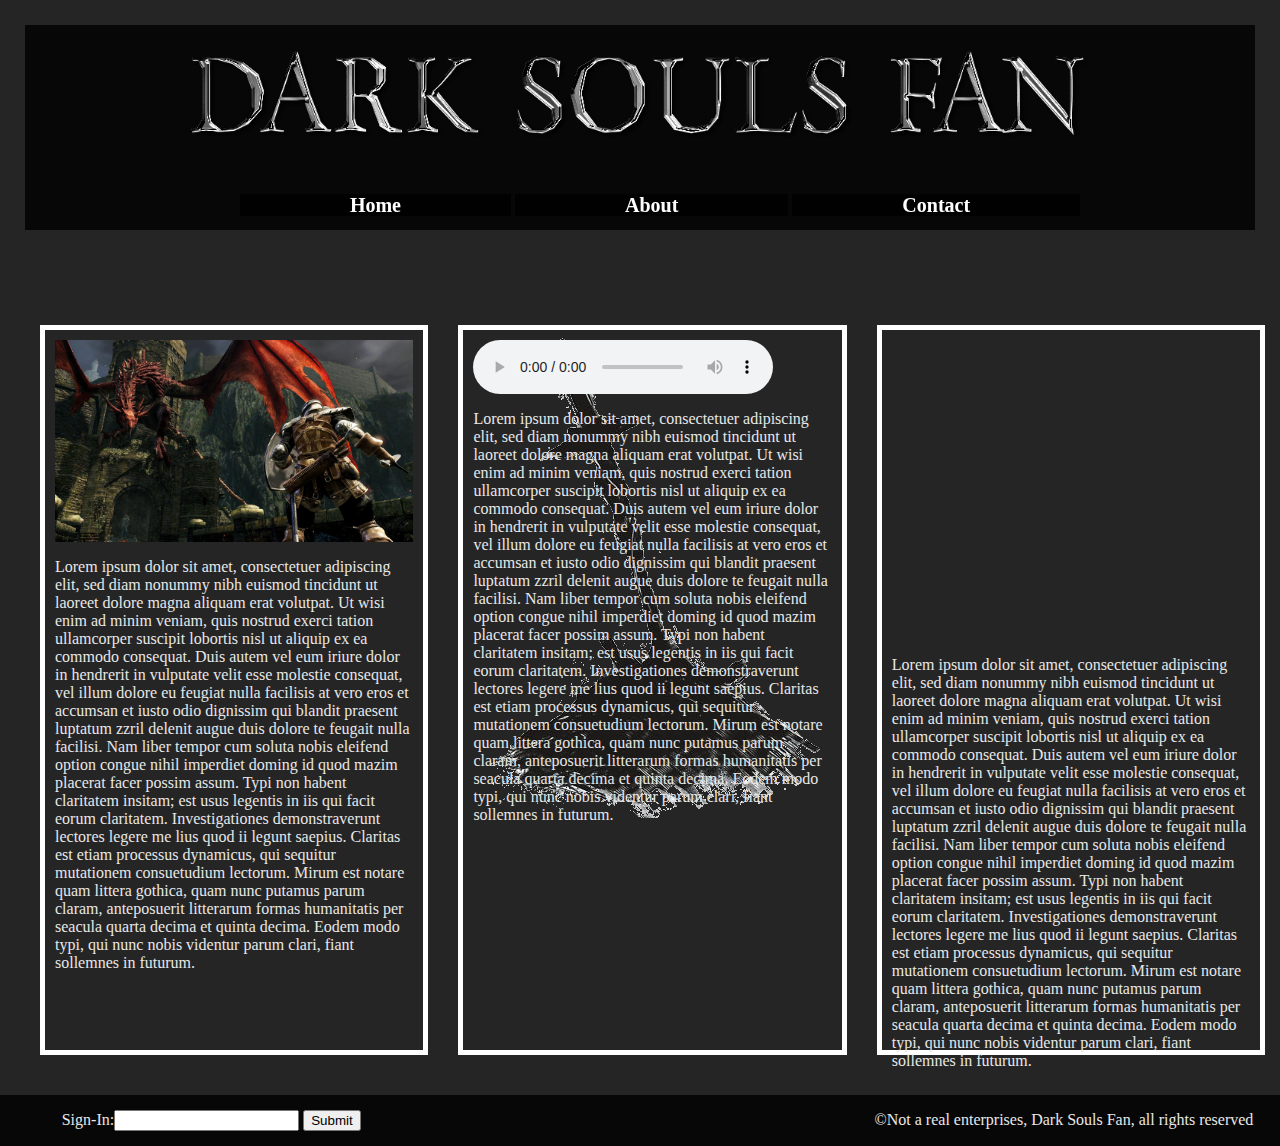
==== about.html @ 1fa59da7 "first commit" ====
<!DOCTYPE>
<!DOCTYPE html>
<html lang="en">
<head>
    <meta charset="UTF-8">
    <meta name="viewport" content="width=device-width, initial-scale=1.0">
    <meta http-equiv="X-UA-Compatible" content="ie=edge">
    <meta name="description" content="practice">
    <meta name="keywords" contents="practice">
    <meta name="author" content="Richard Ellis">
    <title>Dark Souls Fan</title>
    <link rel="stylesheet" href="https://use.fontawesome.com/releases/v5.7.1/css/all.css" integrity="sha384-fnmOCqbTlWIlj8LyTjo7mOUStjsKC4pOpQbqyi7RrhN7udi9RwhKkMHpvLbHG9Sr" crossorigin="anonymous">
   <!-- Global site tag (gtag.js) - Google Analytics -->
<script async src="https://www.googletagmanager.com/gtag/js?id=UA-134613468-1"></script>
<script>
  window.dataLayer = window.dataLayer || [];
  function gtag(){dataLayer.push(arguments);}
  gtag('js', new Date());
 
  gtag('config', 'UA-134613468-1');
</script>

<link rel="stylesheet" href="/css/about.css" alt="text/css">

<link rel="icon" type="image/png" sizes="32x32" href="images/favicon-32x32.png">
<link rel="manifest" href="/manifest.json">
<meta name="msapplication-TileColor" content="#ffffff">
<meta name="msapplication-TileImage" content="/ms-icon-144x144.png">
<meta name="theme-color" content="#ffffff">
</head>

<!--End of header------------------------------>
<body>
    <div>
    </div>
<!--Start of <Nav-bar------------------------------>
    <header>
        <nav class="nav-bar">
            <img class="fantitle" src="images/darklogo.png" alt="dark logo">
            <ul class="nav-list">
                <a class="list-item" href="index.html" target="_blank"><strong>Home</strong></a>
                <a class="list-item" href="about.html" target="_blank"><strong>About</strong></a>
                <a class="list-item" href="contact.html" target="_blank"><strong>Contact</strong></a>
            </ul>
        </nav>
    </header>
    
<!------End of nav-bar------------------------>
<!-----------------start of main---------------------->
<section class="section">
    <div class="column1">
        <img class="col.img" width="100%" src="/images/darksoulhero5.jpg" alt="dark soul hero">
        <p>Lorem ipsum dolor sit amet, consectetuer adipiscing elit,
        sed diam nonummy nibh euismod tincidunt ut laoreet dolore
        magna aliquam erat volutpat. Ut wisi enim ad minim veniam,
        quis nostrud exerci tation ullamcorper suscipit lobortis nisl
        ut aliquip ex ea commodo consequat. Duis autem vel eum iriure
        dolor in hendrerit in vulputate velit esse molestie consequat,
        vel illum dolore eu feugiat nulla facilisis at vero eros et
        accumsan et iusto odio dignissim qui blandit praesent luptatum
        zzril delenit augue duis dolore te feugait nulla facilisi.
        Nam liber tempor cum soluta nobis eleifend option congue
        nihil imperdiet doming id quod mazim placerat facer possim
        assum. Typi non habent claritatem insitam; est usus legentis
        in iis qui facit eorum claritatem. Investigationes
        demonstraverunt lectores legere me lius quod ii legunt saepius.
        Claritas est etiam processus dynamicus, qui sequitur mutationem
        consuetudium lectorum. Mirum est notare quam littera gothica,
        quam nunc putamus parum claram, anteposuerit litterarum formas
        humanitatis per seacula quarta decima et quinta decima. Eodem
        modo typi, qui nunc nobis videntur parum clari, fiant sollemnes
        in futurum.</p>
    </div>
    <div class="column2">
        <audio controls class="audio">
            <source src="/audio/sound.mp3" type="audio/mpeg" width="100%">
        </audio>
        <p>Lorem ipsum dolor sit amet, consectetuer adipiscing elit,
        sed diam nonummy nibh euismod tincidunt ut laoreet dolore
        magna aliquam erat volutpat. Ut wisi enim ad minim veniam,
        quis nostrud exerci tation ullamcorper suscipit lobortis nisl
        ut aliquip ex ea commodo consequat. Duis autem vel eum iriure
        dolor in hendrerit in vulputate velit esse molestie consequat,
        vel illum dolore eu feugiat nulla facilisis at vero eros et
        accumsan et iusto odio dignissim qui blandit praesent luptatum
        zzril delenit augue duis dolore te feugait nulla facilisi.
        Nam liber tempor cum soluta nobis eleifend option congue
        nihil imperdiet doming id quod mazim placerat facer possim
        assum. Typi non habent claritatem insitam; est usus legentis
        in iis qui facit eorum claritatem. Investigationes
        demonstraverunt lectores legere me lius quod ii legunt saepius.
        Claritas est etiam processus dynamicus, qui sequitur mutationem
        consuetudium lectorum. Mirum est notare quam littera gothica,
        quam nunc putamus parum claram, anteposuerit litterarum formas
        humanitatis per seacula quarta decima et quinta decima. Eodem
        modo typi, qui nunc nobis videntur parum clari, fiant sollemnes
        in futurum.</p>
    </div>
    <div class="column3">
        <iframe width="100%" height="300" src="https://www.youtube.com/embed/R6xaY64GNfs" frameborder="0" allow="accelerometer; autoplay; encrypted-media; gyroscope; picture-in-picture" allowfullscreen></iframe>
        <p>Lorem ipsum dolor sit amet, consectetuer adipiscing elit,
        sed diam nonummy nibh euismod tincidunt ut laoreet dolore
        magna aliquam erat volutpat. Ut wisi enim ad minim veniam,
        quis nostrud exerci tation ullamcorper suscipit lobortis nisl
        ut aliquip ex ea commodo consequat. Duis autem vel eum iriure
        dolor in hendrerit in vulputate velit esse molestie consequat,
        vel illum dolore eu feugiat nulla facilisis at vero eros et
        accumsan et iusto odio dignissim qui blandit praesent luptatum
        zzril delenit augue duis dolore te feugait nulla facilisi.
        Nam liber tempor cum soluta nobis eleifend option congue
        nihil imperdiet doming id quod mazim placerat facer possim
        assum. Typi non habent claritatem insitam; est usus legentis
        in iis qui facit eorum claritatem. Investigationes
        demonstraverunt lectores legere me lius quod ii legunt saepius.
        Claritas est etiam processus dynamicus, qui sequitur mutationem
        consuetudium lectorum. Mirum est notare quam littera gothica,
        quam nunc putamus parum claram, anteposuerit litterarum formas
        humanitatis per seacula quarta decima et quinta decima. Eodem
        modo typi, qui nunc nobis videntur parum clari, fiant sollemnes
        in futurum.
        </p>
    </div>
</section>

<!----------start of footer-------->
<footer class="footer">
    <div class="footer-col">
        <div class="footer-button">
            Sign-In:<input class="input" type="text" name="Sign-In"/>
            <button class="button">Submit</button>
        </div>
    </div>
    <div class="footer-col">
        <div class=".social">
            <div class="footer-col social-media">
              <a href="https://www.facebook.com/" target="_blank" class="socialmed"><i class="fab fa-facebook-square"></i></a>
              <a href="https://www.instagram.com/" target="_blank" class="socialmed"><i class="fab fa-instagram" target="_blank"></i></a>
            </div>
        </div>
    </div>
    <div class="footer-col">
        <p class="copyright">&copy;Not a real enterprises, Dark Souls Fan, all rights reserved</p>
    </div>
</footer>



<!-------------end of footer---------->
</body>
</html>
---- css/about.css ----
body{
    background-color:#252525;
    background-image:url(../images/backgroundimagesword.png);
    background-repeat:no-repeat;
    background-position:center center;
    background-size:auto;
    color:#e8e8e8;
    margin:0 auto;
}
/*----------start nav-bar----------------------------------*/
.nav-bar{
    width:auto;
    height:205px;
    background-color:rgba(0, 0, 0, .8);
    top:25px;
    left:25px;
    right:25px;
    text-align:center;
    padding:0px;
    position:fixed;
    z-index:1;
}

.fantitle{
    width:75%;
    height:auto;
}

.navlist{
    width:80%;
}
.list-item{
    width:25%;
    text-align:center;
    margin:20px 0px 20px 0px;
    padding:0px 110px 0px 110px;
    background-color:rgba(0, 0, 0, .8);
    font-size:20px;
    color:white;
    text-decoration:none;
    
}
.list-item:hover{
    background-color:#ef9d00;
    color:#000000;
}
    /*--------end of nab bar------*/
    /*---------start of section-------*/
    
    .section{
        width:100%;
        height:auto;
        margin-top:285px;
        padding:25px;
        display:inline-block;
        clear:fixed;
        position:relative;
    }
    
    .column1{
        width:28%;
        height:700px;
        padding:10px;
        margin:15px;
        border:5px solid #ffffff;
        display:inline-block;
        float:left;
    }
    
    .col.img{
        width:100%;
        height:auto;
    }
    
    .column2{
        width:28%;
        height:700px;
        padding:10px;
        margin:15px;
        border:5px solid #ffffff;
        display:inline-block;
        float:left;
    }
    
    .audio{
        
    }
    .column3{
        width:28%;
        height:700px;
        padding:10px;
        margin:15px;
        border:5px solid #ffffff;
        display:inline-block;
        float:left;
    }
    
    /*-----------end of section--------*/
    
    
    
    
    
    
    /*-------start of footer-----*/
.footer{
    height:auto;
    width:100%;
    background-color:rgba(0, 0, 0, .8);
}

.footer-col{
    display:inline-block;
    width:33%;
    text-align:center;
}
.footer-button{
    padding:15px;
}

.fa-facebook-square{
    color:#4267b2;
    font-size:2em;
    margin:7px;
}

.fa-instagram{
    color:#d10869;
    font-size:2em;
    margin:7px;
}

.socialmed{
    height:50px;
    width:50px;
}

.copyright{
    text-align:center;
/*--------end of footer------*/





}
/*-----------end of the nav-bar----------*/
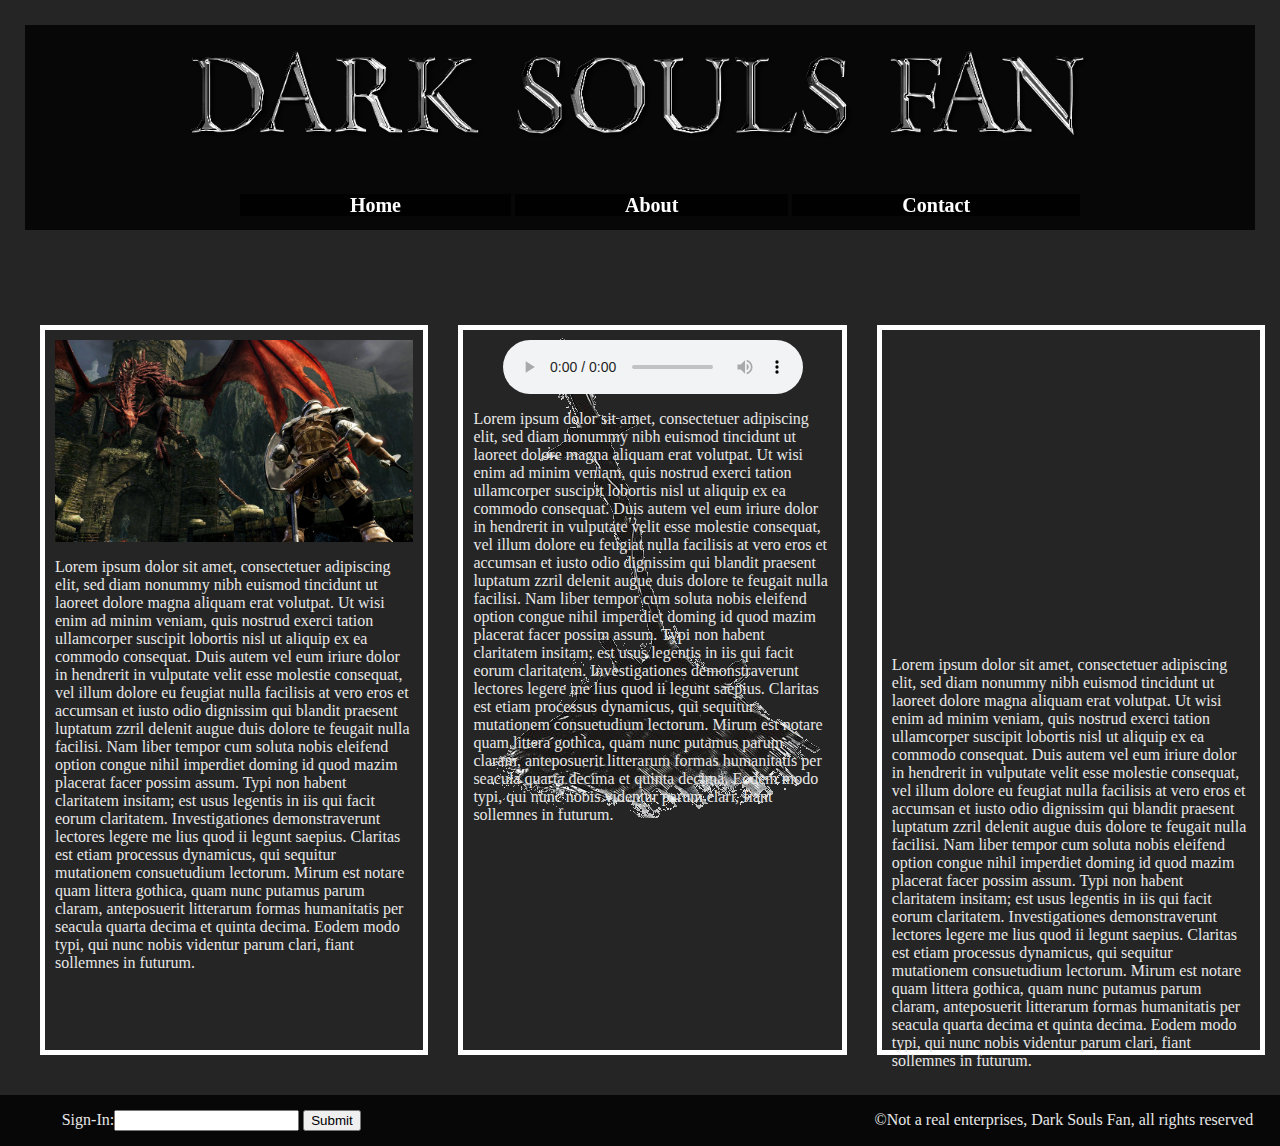
==== commit 36b4b930: "audio spacing fix" ====
--- a/about.html
+++ b/about.html
@@ -73,7 +73,7 @@
     </div>
     <div class="column2">
         <audio controls class="audio">
-            <source src="/audio/sound.mp3" type="audio/mpeg" width="100%">
+            <source src="/audio/sound.mp3" type="audio/mpeg">
         </audio>
         <p>Lorem ipsum dolor sit amet, consectetuer adipiscing elit,
         sed diam nonummy nibh euismod tincidunt ut laoreet dolore
--- a/css/about.css
+++ b/css/about.css
@@ -83,7 +83,8 @@
     }
     
     .audio{
-        
+        display:block;
+        margin:0 auto;
     }
     .column3{
         width:28%;
